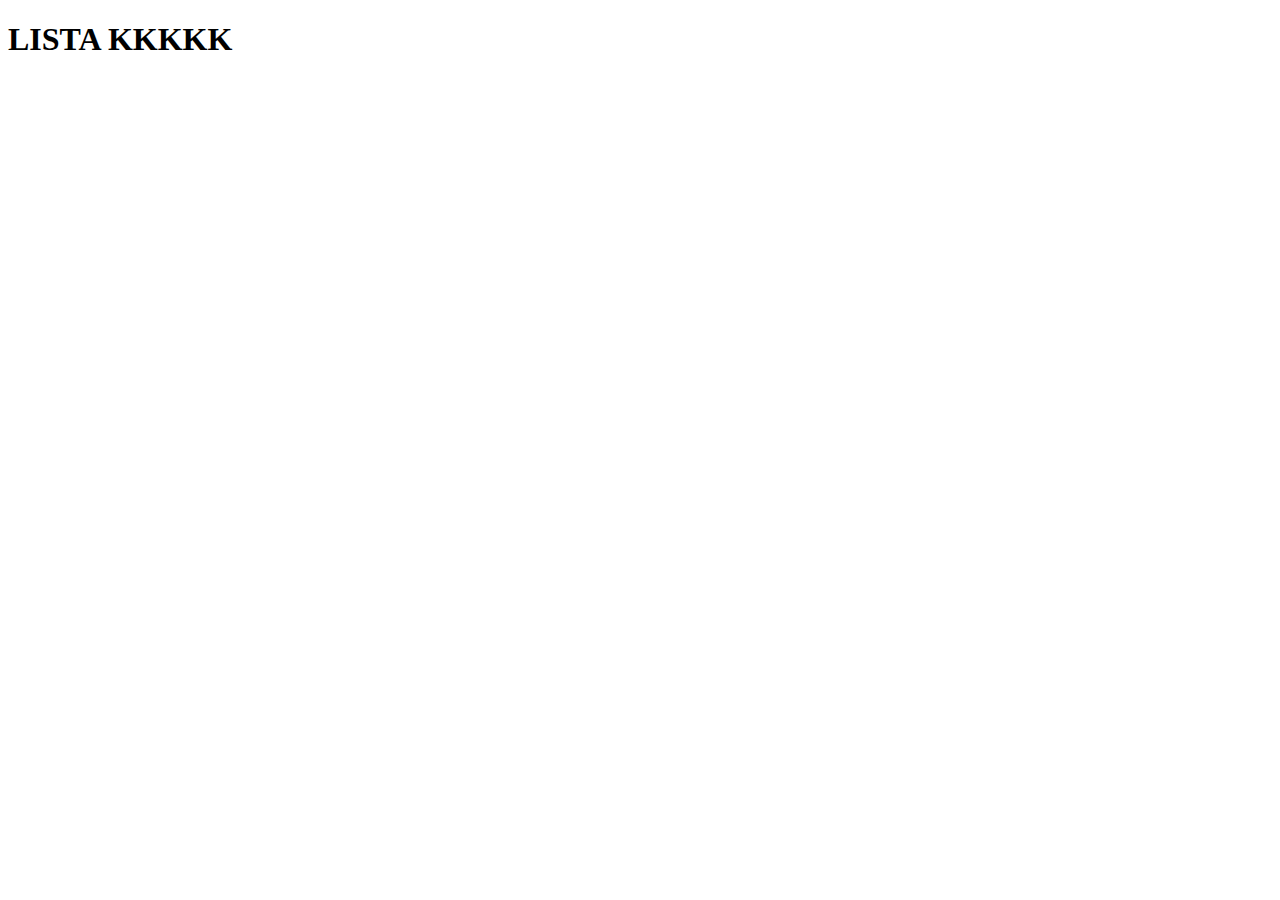
==== index.html @ 209e5e77 "[CONFIGURATION] Primeira pagina" ====
<!DOCTYPE html>
    <html lang="en">
    <head>
        <meta charset="UTF-8">
        <meta http-equiv="X-UA-Compatible" content="IE=edge">
        <meta name="viewport" content="width=device-width, initial-scale=1.0">
        <title>TO-DO LIST</title>
    </head>
    <body>
        <h1>LISTA KKKKK</h1>
    </body>
</html>
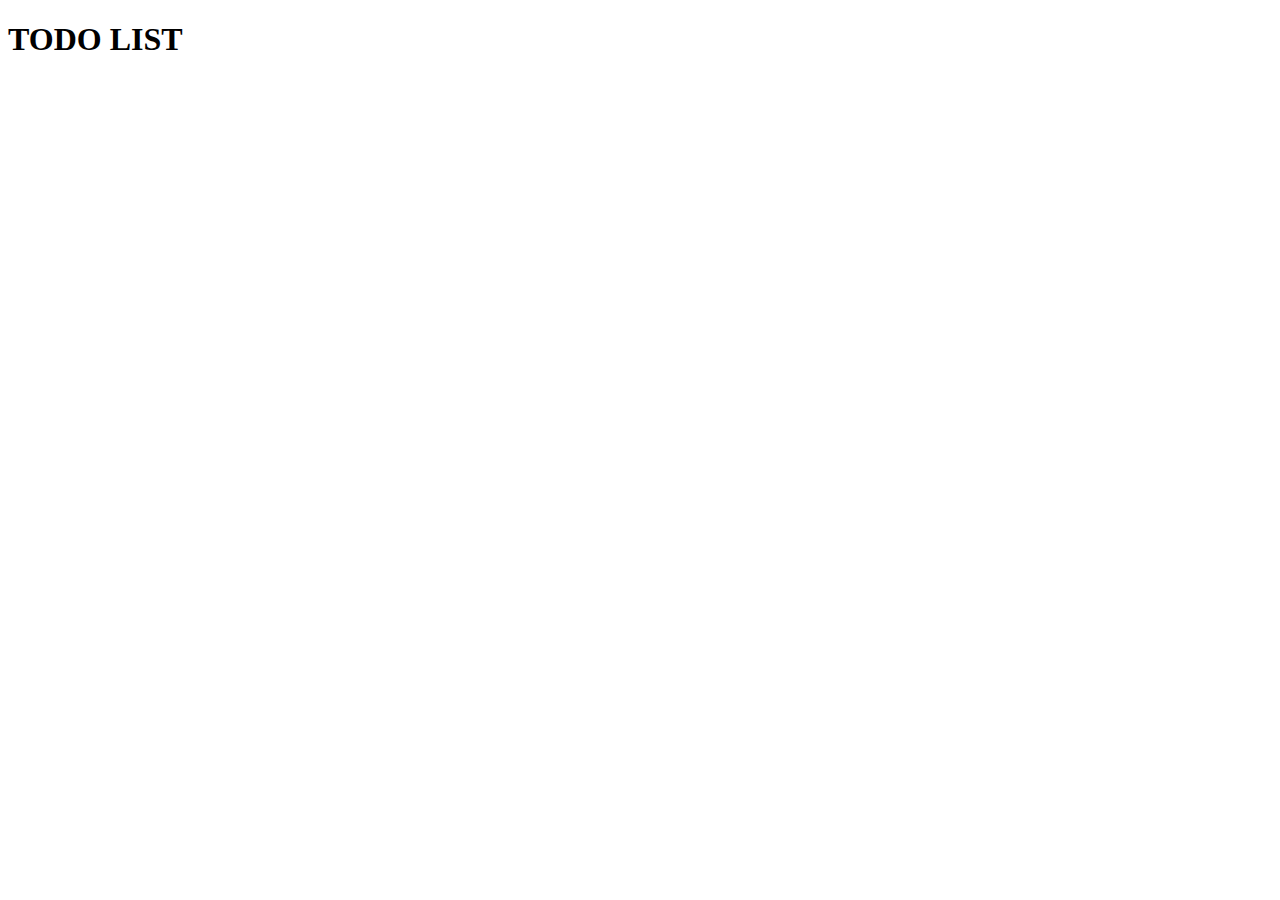
==== commit 882b69df: "[README] Completei a documentacao do projeto" ====
--- a/index.html
+++ b/index.html
@@ -7,6 +7,6 @@
         <title>TO-DO LIST</title>
     </head>
     <body>
-        <h1>LISTA KKKKK</h1>
+        <h1>TODO LIST</h1>
     </body>
 </html>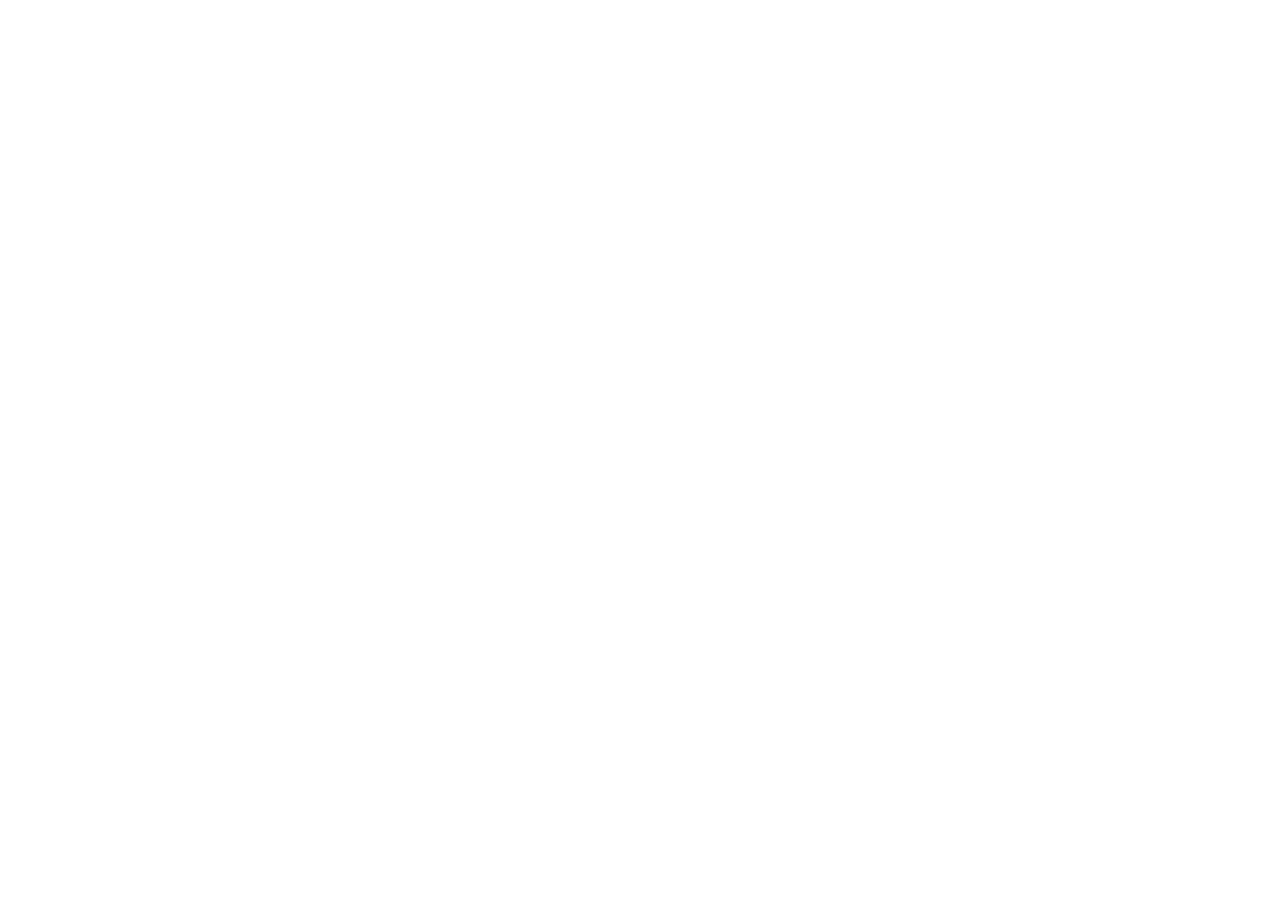
==== commit de9204c4: "Criando a tela de login" ====
--- a/index.html
+++ b/index.html
@@ -4,9 +4,13 @@
         <meta charset="UTF-8">
         <meta http-equiv="X-UA-Compatible" content="IE=edge">
         <meta name="viewport" content="width=device-width, initial-scale=1.0">
-        <title>TO-DO LIST</title>
+        <link href="resource\css\login.css" rel="stylesheet">
+        <title>LOGIN</title>
     </head>
     <body>
-        <h1>TODO LIST</h1>
+        <header></header>
+        <main>
+            <form></form>
+        </main>
     </body>
 </html>